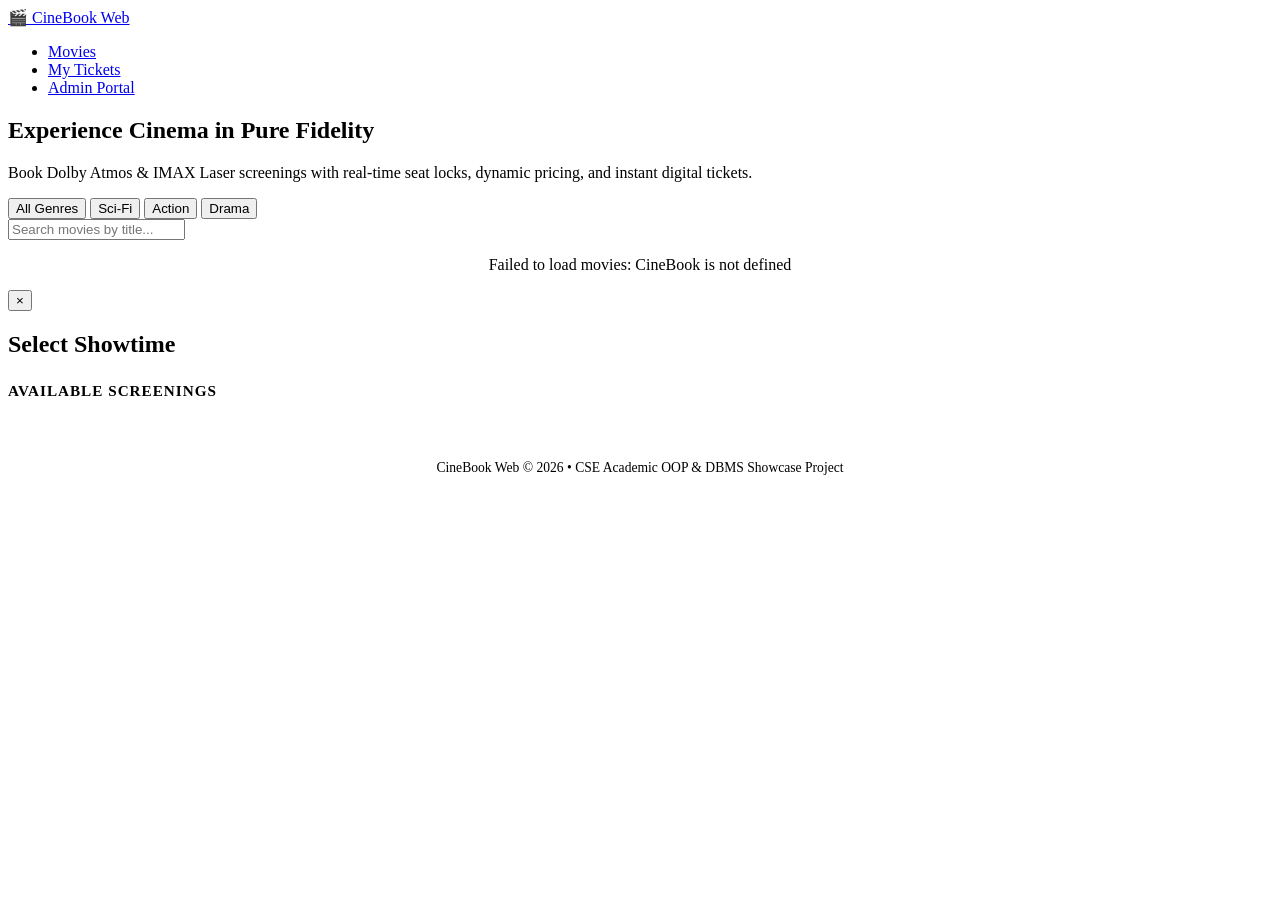
==== backend/src/main/resources/static/index.html @ ec5af9e3 "Initial commit: CineBook Web full-stack cinema booking platform" ====
<!DOCTYPE html>
<html lang="en">
<head>
  <meta charset="UTF-8">
  <meta name="viewport" content="width=device-width, initial-scale=1.0">
  <title>CineBook Web — Premium Cinema Experience</title>
  <link rel="stylesheet" href="/css/styles.css">
</head>
<body>
  <!-- Navigation Header -->
  <header class="navbar">
    <a href="/" class="nav-brand">
      <span class="brand-icon">🎬</span> CineBook Web
    </a>
    <nav>
      <ul class="nav-links">
        <li><a href="/" class="nav-link active">Movies</a></li>
        <li><a href="/my-tickets.html" class="nav-link">My Tickets</a></li>
        <li><a href="/admin.html" class="nav-link admin-btn">Admin Portal</a></li>
      </ul>
    </nav>
  </header>

  <!-- Hero Banner -->
  <section class="hero">
    <h1 class="hero-title">Experience Cinema in Pure Fidelity</h1>
    <p class="hero-subtitle">Book Dolby Atmos & IMAX Laser screenings with real-time seat locks, dynamic pricing, and instant digital tickets.</p>
  </section>

  <!-- Main Content Container -->
  <main class="container">
    <!-- Filter and Search Bar -->
    <div class="filter-bar">
      <div class="genre-pills" id="genreContainer">
        <button class="genre-pill active" data-genre="ALL">All Genres</button>
        <button class="genre-pill" data-genre="Sci-Fi">Sci-Fi</button>
        <button class="genre-pill" data-genre="Action">Action</button>
        <button class="genre-pill" data-genre="Drama">Drama</button>
      </div>
      <input type="text" id="searchInput" class="search-input" placeholder="Search movies by title...">
    </div>

    <!-- Movie Cards Grid -->
    <div class="movie-grid" id="movieGrid">
      <div style="grid-column: 1/-1; text-align: center; padding: 3rem; color: var(--text-muted);">
        Loading now showing movies...
      </div>
    </div>
  </main>

  <!-- Showtimes Modal -->
  <div class="modal-overlay" id="showModal">
    <div class="modal-content">
      <button class="modal-close" id="modalCloseBtn">&times;</button>
      <h2 id="modalMovieTitle" style="margin-bottom: 0.5rem; font-size: 1.5rem;">Select Showtime</h2>
      <p id="modalMovieMeta" style="color: var(--text-secondary); margin-bottom: 1.5rem; font-size: 0.9rem;"></p>
      
      <div style="margin-bottom: 1rem;">
        <h4 style="font-size: 0.95rem; color: var(--text-muted); margin-bottom: 0.75rem; text-transform: uppercase; letter-spacing: 1px;">Available Screenings</h4>
        <div id="showtimesList" style="display: flex; flex-direction: column; gap: 0.75rem;">
          <!-- Dynamically populated -->
        </div>
      </div>
    </div>
  </div>

  <footer style="text-align: center; padding: 2rem; border-top: 1px solid var(--border-color); color: var(--text-muted); font-size: 0.85rem;">
    CineBook Web &copy; 2026 &bull; CSE Academic OOP & DBMS Showcase Project
  </footer>

  <script src="/js/app.js"></script>
  <script>
    let allMovies = [];

    async function loadMovies() {
      try {
        const resp = await CineBook.fetchApi('/api/movies');
        allMovies = resp.data || [];
        renderMovies(allMovies);
      } catch (err) {
        document.getElementById('movieGrid').innerHTML = `<p style="color: var(--accent-rose); text-align: center;">Failed to load movies: ${err.message}</p>`;
      }
    }

    function renderMovies(movies) {
      const grid = document.getElementById('movieGrid');
      if (movies.length === 0) {
        grid.innerHTML = '<p style="grid-column: 1/-1; text-align: center; color: var(--text-muted); padding: 3rem;">No movies matched your search filter.</p>';
        return;
      }

      grid.innerHTML = movies.map(m => `
        <article class="movie-card">
          <div class="movie-poster-wrap">
            <img src="${m.posterUrl || 'https://images.unsplash.com/photo-1489599849927-2ee91cede3ba?w=600'}" alt="${m.title}" class="movie-poster" onerror="this.src='https://images.unsplash.com/photo-1489599849927-2ee91cede3ba?w=600'">
            <span class="movie-rating-badge">${m.rating}</span>
          </div>
          <div class="movie-info">
            <h3 class="movie-title">${m.title}</h3>
            <div class="movie-meta">
              <span>🎭 ${m.genre}</span>
              <span>⏱ ${m.durationMins}m</span>
            </div>
            <p class="movie-desc">${m.description || ''}</p>
            <button class="btn btn-primary" onclick="openShowModal(${m.movieId}, '${m.title.replace(/'/g, "\\'")}', '${m.genre}', '${m.rating}')">
              Select Showtimes &rarr;
            </button>
          </div>
        </article>
      `).join('');
    }

    // Filter by genre
    document.getElementById('genreContainer').addEventListener('click', (e) => {
      if (e.target.classList.contains('genre-pill')) {
        document.querySelectorAll('.genre-pill').forEach(p => p.classList.remove('active'));
        e.target.classList.add('active');
        const genre = e.target.dataset.genre;
        const filtered = (genre === 'ALL') 
          ? allMovies 
          : allMovies.filter(m => m.genre.toLowerCase().includes(genre.toLowerCase()));
        renderMovies(filtered);
      }
    });

    // Search filter
    document.getElementById('searchInput').addEventListener('input', (e) => {
      const q = e.target.value.toLowerCase().trim();
      const filtered = allMovies.filter(m => m.title.toLowerCase().includes(q) || m.genre.toLowerCase().includes(q));
      renderMovies(filtered);
    });

    // Show selection modal
    async function openShowModal(movieId, title, genre, rating) {
      document.getElementById('modalMovieTitle').textContent = title;
      document.getElementById('modalMovieMeta').textContent = `${genre} • Rated ${rating}`;
      const list = document.getElementById('showtimesList');
      list.innerHTML = '<p style="color: var(--text-muted); font-size: 0.9rem;">Fetching upcoming shows...</p>';
      
      document.getElementById('showModal').classList.add('active');

      try {
        const resp = await CineBook.fetchApi(`/api/movies/${movieId}/shows`);
        const shows = resp.data || [];
        if (shows.length === 0) {
          list.innerHTML = '<p style="color: var(--text-muted); font-size: 0.9rem;">No screenings currently scheduled for this title.</p>';
          return;
        }

        list.innerHTML = shows.map(s => {
          const isPrime = s.basePriceMultiplier > 1.0;
          const isLate = s.basePriceMultiplier < 1.0;
          const tag = isPrime ? '<span class="badge badge-warning" style="margin-left: 0.5rem;">Prime</span>' 
                    : isLate ? '<span class="badge badge-info" style="margin-left: 0.5rem;">Late Night -10%</span>' 
                    : '';

          return `
            <div style="background: var(--bg-card); padding: 1rem; border-radius: var(--radius-sm); border: 1px solid var(--border-color); display: flex; justify-content: space-between; align-items: center;">
              <div>
                <div style="font-weight: 700; color: #fff;">${CineBook.formatDateTime(s.showTime)} ${tag}</div>
                <div style="font-size: 0.8rem; color: var(--text-secondary); margin-top: 0.2rem;">🖥 ${s.screenName}</div>
              </div>
              <button class="btn btn-primary" style="padding: 0.5rem 1rem; font-size: 0.85rem;" onclick="proceedToSeatSelection(${s.showId}, ${movieId}, '${title.replace(/'/g, "\\'")}', '${s.showTime}', '${s.screenName.replace(/'/g, "\\'")}')">
                Choose Seats
              </button>
            </div>
          `;
        }).join('');
      } catch (err) {
        list.innerHTML = `<p style="color: var(--accent-rose);">Failed to load shows: ${err.message}</p>`;
      }
    }

    function proceedToSeatSelection(showId, movieId, movieTitle, showTime, screenName) {
      const state = CineBook.getBookingState();
      state.showId = showId;
      state.movieId = movieId;
      state.movieTitle = movieTitle;
      state.showTime = showTime;
      state.screenName = screenName;
      state.seatIds = [];
      state.seatLabels = [];
      CineBook.saveBookingState(state);
      window.location.href = `/seat-selection.html?showId=${showId}`;
    }

    document.getElementById('modalCloseBtn').addEventListener('click', () => {
      document.getElementById('showModal').classList.remove('active');
    });

    loadMovies();
  </script>
</body>
</html>
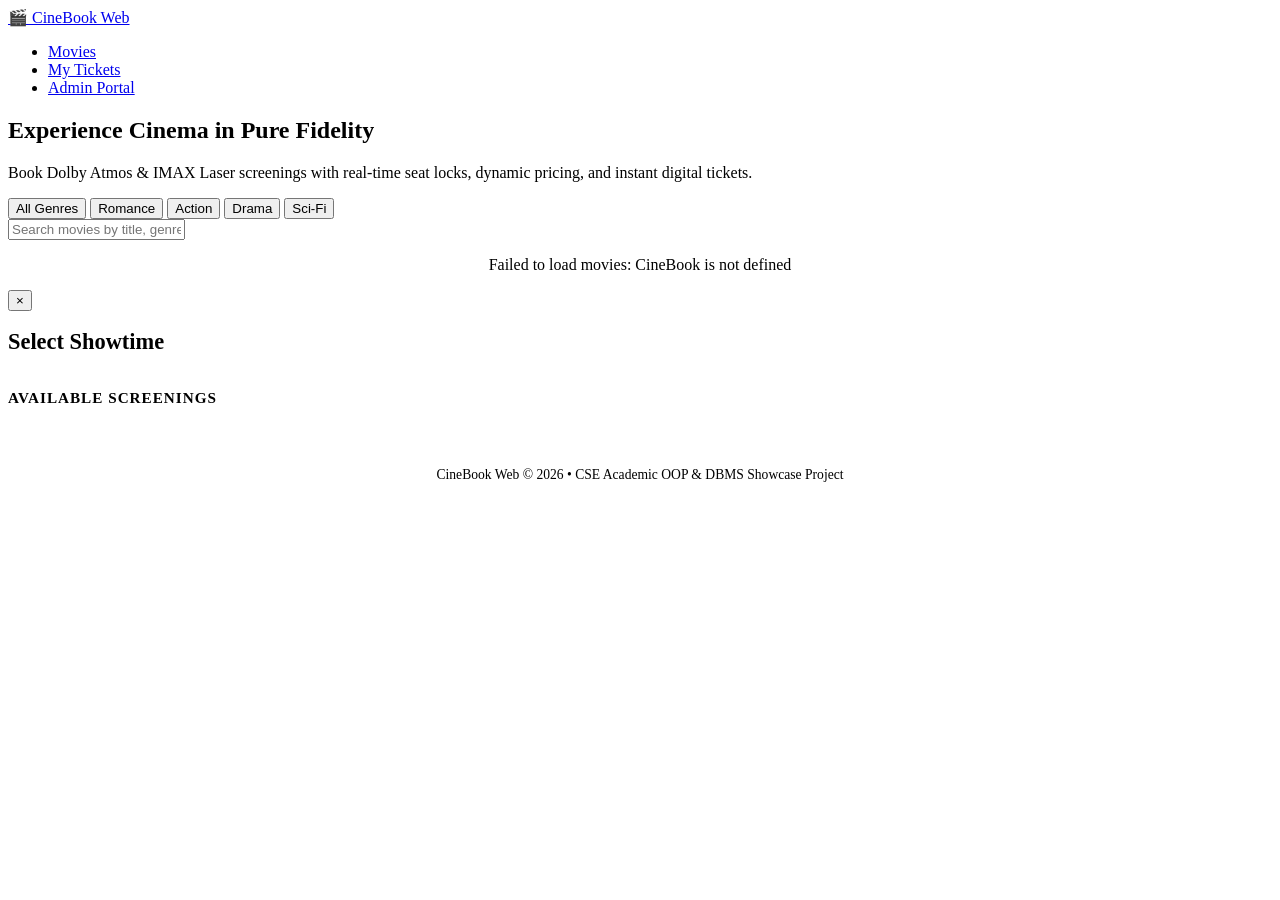
==== commit 17abfea4: "Update movie catalog to Hi Nanna, Dear Comrade, Avengers Endgame, Spider-Man, Jananayagan, Sita Rama" ====
--- a/backend/src/main/resources/static/index.html
+++ b/backend/src/main/resources/static/index.html
@@ -3,15 +3,13 @@
 <head>
   <meta charset="UTF-8">
   <meta name="viewport" content="width=device-width, initial-scale=1.0">
-  <title>CineBook Web — Premium Cinema Experience</title>
+  <title>CineBook Web — Premium Cinema Reservation &amp; Concessions</title>
   <link rel="stylesheet" href="/css/styles.css">
 </head>
 <body>
   <!-- Navigation Header -->
   <header class="navbar">
-    <a href="/" class="nav-brand">
-      <span class="brand-icon">🎬</span> CineBook Web
-    </a>
+    <a href="/" class="nav-brand"><span class="brand-icon">🎬</span> CineBook Web</a>
     <nav>
       <ul class="nav-links">
         <li><a href="/" class="nav-link active">Movies</a></li>
@@ -21,10 +19,10 @@
     </nav>
   </header>
 
-  <!-- Hero Banner -->
+  <!-- Hero Section -->
   <section class="hero">
     <h1 class="hero-title">Experience Cinema in Pure Fidelity</h1>
-    <p class="hero-subtitle">Book Dolby Atmos & IMAX Laser screenings with real-time seat locks, dynamic pricing, and instant digital tickets.</p>
+    <p class="hero-subtitle">Book Dolby Atmos &amp; IMAX Laser screenings with real-time seat locks, dynamic pricing, and instant digital tickets.</p>
   </section>
 
   <!-- Main Content Container -->
@@ -33,11 +31,12 @@
     <div class="filter-bar">
       <div class="genre-pills" id="genreContainer">
         <button class="genre-pill active" data-genre="ALL">All Genres</button>
-        <button class="genre-pill" data-genre="Sci-Fi">Sci-Fi</button>
+        <button class="genre-pill" data-genre="Romance">Romance</button>
         <button class="genre-pill" data-genre="Action">Action</button>
         <button class="genre-pill" data-genre="Drama">Drama</button>
-      </div>
-      <input type="text" id="searchInput" class="search-input" placeholder="Search movies by title...">
+        <button class="genre-pill" data-genre="Sci-Fi">Sci-Fi</button>
+      </div>
+      <input type="text" id="searchInput" class="search-input" placeholder="Search movies by title, genre...">
     </div>
 
     <!-- Movie Cards Grid -->
@@ -52,8 +51,13 @@
   <div class="modal-overlay" id="showModal">
     <div class="modal-content">
       <button class="modal-close" id="modalCloseBtn">&times;</button>
-      <h2 id="modalMovieTitle" style="margin-bottom: 0.5rem; font-size: 1.5rem;">Select Showtime</h2>
-      <p id="modalMovieMeta" style="color: var(--text-secondary); margin-bottom: 1.5rem; font-size: 0.9rem;"></p>
+      <div style="display: flex; gap: 1rem; align-items: center; margin-bottom: 1.25rem;">
+        <img id="modalMoviePoster" src="" style="width: 55px; height: 75px; border-radius: var(--radius-sm); object-fit: cover; display: none;" referrerpolicy="no-referrer">
+        <div>
+          <h2 id="modalMovieTitle" style="margin-bottom: 0.25rem; font-size: 1.4rem;">Select Showtime</h2>
+          <p id="modalMovieMeta" style="color: var(--text-secondary); font-size: 0.85rem;"></p>
+        </div>
+      </div>
       
       <div style="margin-bottom: 1rem;">
         <h4 style="font-size: 0.95rem; color: var(--text-muted); margin-bottom: 0.75rem; text-transform: uppercase; letter-spacing: 1px;">Available Screenings</h4>
@@ -65,7 +69,7 @@
   </div>
 
   <footer style="text-align: center; padding: 2rem; border-top: 1px solid var(--border-color); color: var(--text-muted); font-size: 0.85rem;">
-    CineBook Web &copy; 2026 &bull; CSE Academic OOP & DBMS Showcase Project
+    CineBook Web &copy; 2026 &bull; CSE Academic OOP &amp; DBMS Showcase Project
   </footer>
 
   <script src="/js/app.js"></script>
@@ -89,25 +93,28 @@
         return;
       }
 
-      grid.innerHTML = movies.map(m => `
-        <article class="movie-card">
-          <div class="movie-poster-wrap">
-            <img src="${m.posterUrl || 'https://images.unsplash.com/photo-1489599849927-2ee91cede3ba?w=600'}" alt="${m.title}" class="movie-poster" onerror="this.src='https://images.unsplash.com/photo-1489599849927-2ee91cede3ba?w=600'">
-            <span class="movie-rating-badge">${m.rating}</span>
-          </div>
-          <div class="movie-info">
-            <h3 class="movie-title">${m.title}</h3>
-            <div class="movie-meta">
-              <span>🎭 ${m.genre}</span>
-              <span>⏱ ${m.durationMins}m</span>
+      grid.innerHTML = movies.map(m => {
+        const posterSrc = m.posterUrl || 'https://images.unsplash.com/photo-1489599849927-2ee91cede3ba?w=600';
+        return `
+          <article class="movie-card">
+            <div class="movie-poster-wrap">
+              <img src="${posterSrc}" alt="${m.title}" class="movie-poster" referrerpolicy="no-referrer" loading="lazy" onerror="this.src='https://images.unsplash.com/photo-1489599849927-2ee91cede3ba?w=600'">
+              <span class="movie-rating-badge">${m.rating}</span>
             </div>
-            <p class="movie-desc">${m.description || ''}</p>
-            <button class="btn btn-primary" onclick="openShowModal(${m.movieId}, '${m.title.replace(/'/g, "\\'")}', '${m.genre}', '${m.rating}')">
-              Select Showtimes &rarr;
-            </button>
-          </div>
-        </article>
-      `).join('');
+            <div class="movie-info">
+              <h3 class="movie-title">${m.title}</h3>
+              <div class="movie-meta">
+                <span>🎭 ${m.genre}</span>
+                <span>⏱ ${m.durationMins}m</span>
+              </div>
+              <p class="movie-desc">${m.description || ''}</p>
+              <button class="btn btn-primary" onclick="openShowModal(${m.movieId}, '${m.title.replace(/'/g, "\\'")}', '${m.genre}', '${m.rating}', '${posterSrc.replace(/'/g, "\\'")}')">
+                Select Showtimes &rarr;
+              </button>
+            </div>
+          </article>
+        `;
+      }).join('');
     }
 
     // Filter by genre
@@ -118,7 +125,7 @@
         const genre = e.target.dataset.genre;
         const filtered = (genre === 'ALL') 
           ? allMovies 
-          : allMovies.filter(m => m.genre.toLowerCase().includes(genre.toLowerCase()));
+          : allMovies.filter(m => m.genre && m.genre.toLowerCase().includes(genre.toLowerCase()));
         renderMovies(filtered);
       }
     });
@@ -126,14 +133,26 @@
     // Search filter
     document.getElementById('searchInput').addEventListener('input', (e) => {
       const q = e.target.value.toLowerCase().trim();
-      const filtered = allMovies.filter(m => m.title.toLowerCase().includes(q) || m.genre.toLowerCase().includes(q));
+      const filtered = allMovies.filter(m => 
+        (m.title && m.title.toLowerCase().includes(q)) || 
+        (m.genre && m.genre.toLowerCase().includes(q))
+      );
       renderMovies(filtered);
     });
 
     // Show selection modal
-    async function openShowModal(movieId, title, genre, rating) {
+    async function openShowModal(movieId, title, genre, rating, posterUrl) {
       document.getElementById('modalMovieTitle').textContent = title;
       document.getElementById('modalMovieMeta').textContent = `${genre} • Rated ${rating}`;
+      
+      const posterEl = document.getElementById('modalMoviePoster');
+      if (posterUrl) {
+        posterEl.src = posterUrl;
+        posterEl.style.display = 'block';
+      } else {
+        posterEl.style.display = 'none';
+      }
+
       const list = document.getElementById('showtimesList');
       list.innerHTML = '<p style="color: var(--text-muted); font-size: 0.9rem;">Fetching upcoming shows...</p>';
       
@@ -178,18 +197,23 @@
       state.movieTitle = movieTitle;
       state.showTime = showTime;
       state.screenName = screenName;
-      state.seatIds = [];
-      state.seatLabels = [];
       CineBook.saveBookingState(state);
       window.location.href = `/seat-selection.html?showId=${showId}`;
     }
 
+    // Modal close controls
     document.getElementById('modalCloseBtn').addEventListener('click', () => {
       document.getElementById('showModal').classList.remove('active');
     });
 
+    document.getElementById('showModal').addEventListener('click', (e) => {
+      if (e.target.id === 'showModal') {
+        document.getElementById('showModal').classList.remove('active');
+      }
+    });
+
+    // Initial load
     loadMovies();
   </script>
 </body>
 </html>
-
